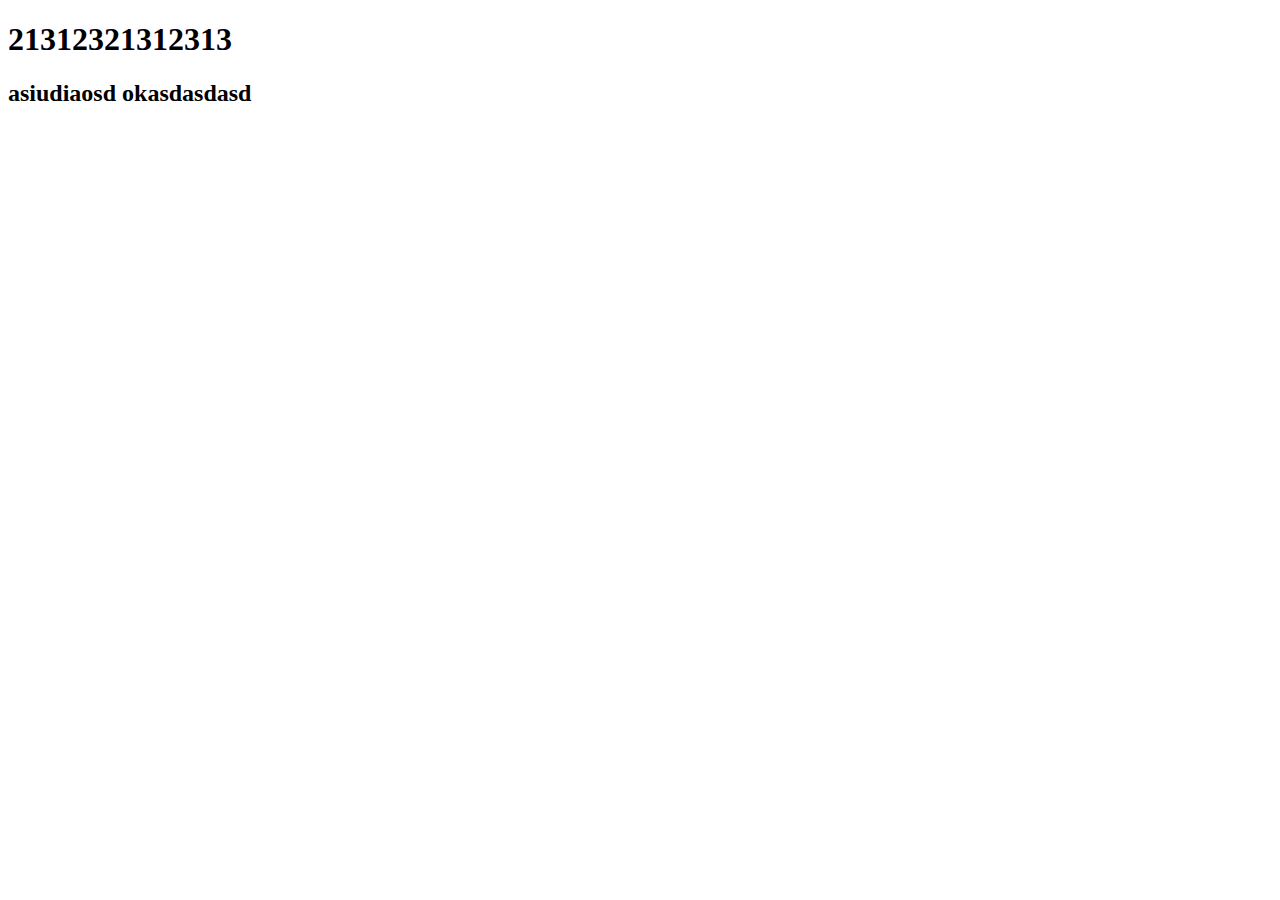
==== index.html @ af3d50e5 "Init project" ====
<!DOCTYPE html>
<html lang="en">
<head>
    <meta charset="UTF-8">
    <meta http-equiv="X-UA-Compatible" content="IE=edge">
    <meta name="viewport" content="width=device-width, initial-scale=1.0">
    <title>Document</title>
</head>
<body>
    <h1>21312321312313</h1>
    <h2>asiudiaosd okasdasdasd</h2>
</body>
</html>
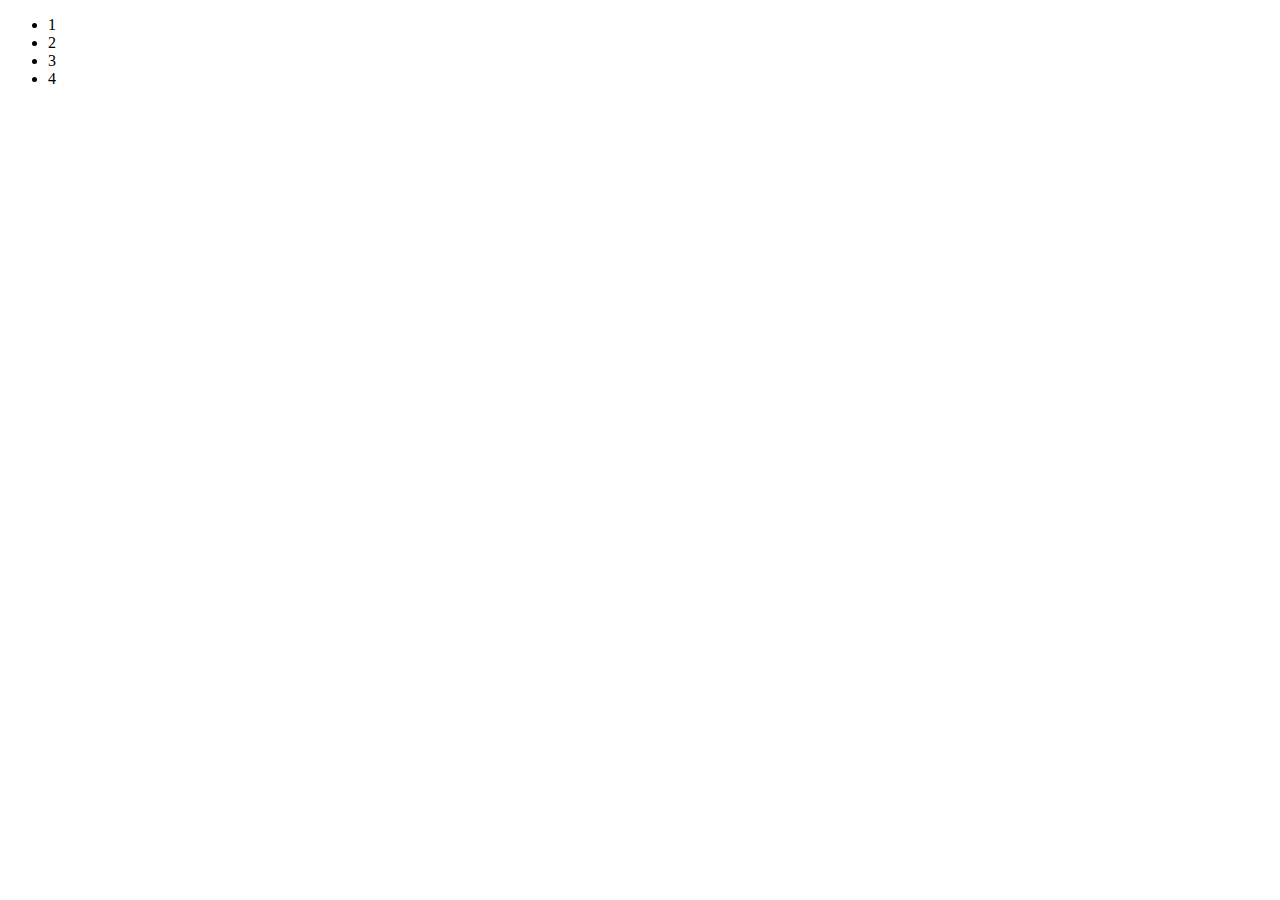
==== commit ae0ea8f7: "update page content" ====
--- a/index.html
+++ b/index.html
@@ -7,7 +7,11 @@
     <title>Document</title>
 </head>
 <body>
-    <h1>21312321312313</h1>
-    <h2>asiudiaosd okasdasdasd</h2>
+    <ul>
+        <li>1</li>
+        <li>2</li>
+        <li>3</li>
+        <li>4</li>
+    </ul>
 </body>
 </html>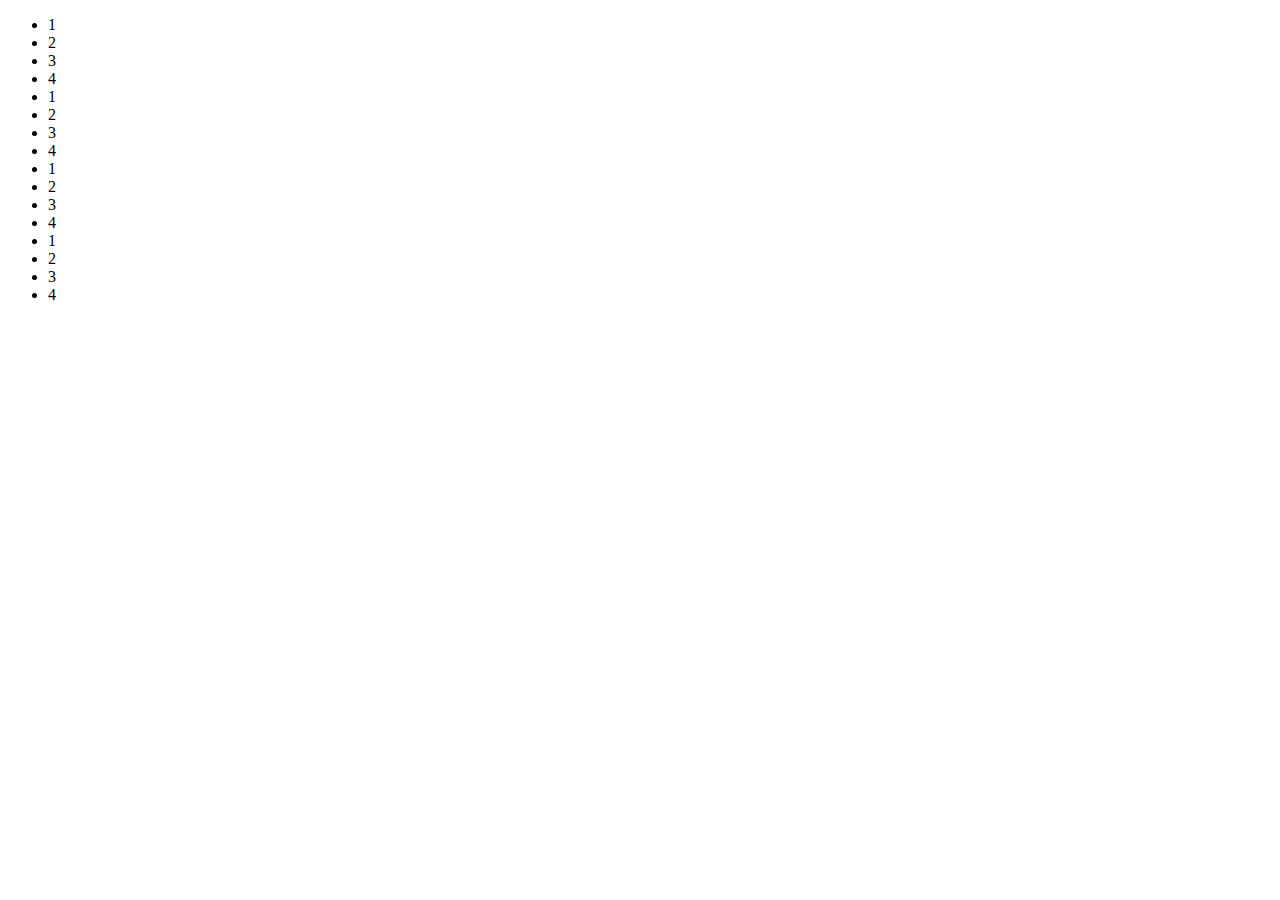
==== commit b5fbac6a: "import more list" ====
--- a/index.html
+++ b/index.html
@@ -12,6 +12,18 @@
         <li>2</li>
         <li>3</li>
         <li>4</li>
+        <li>1</li>
+        <li>2</li>
+        <li>3</li>
+        <li>4</li>
+        <li>1</li>
+        <li>2</li>
+        <li>3</li>
+        <li>4</li>
+        <li>1</li>
+        <li>2</li>
+        <li>3</li>
+        <li>4</li>
     </ul>
 </body>
 </html>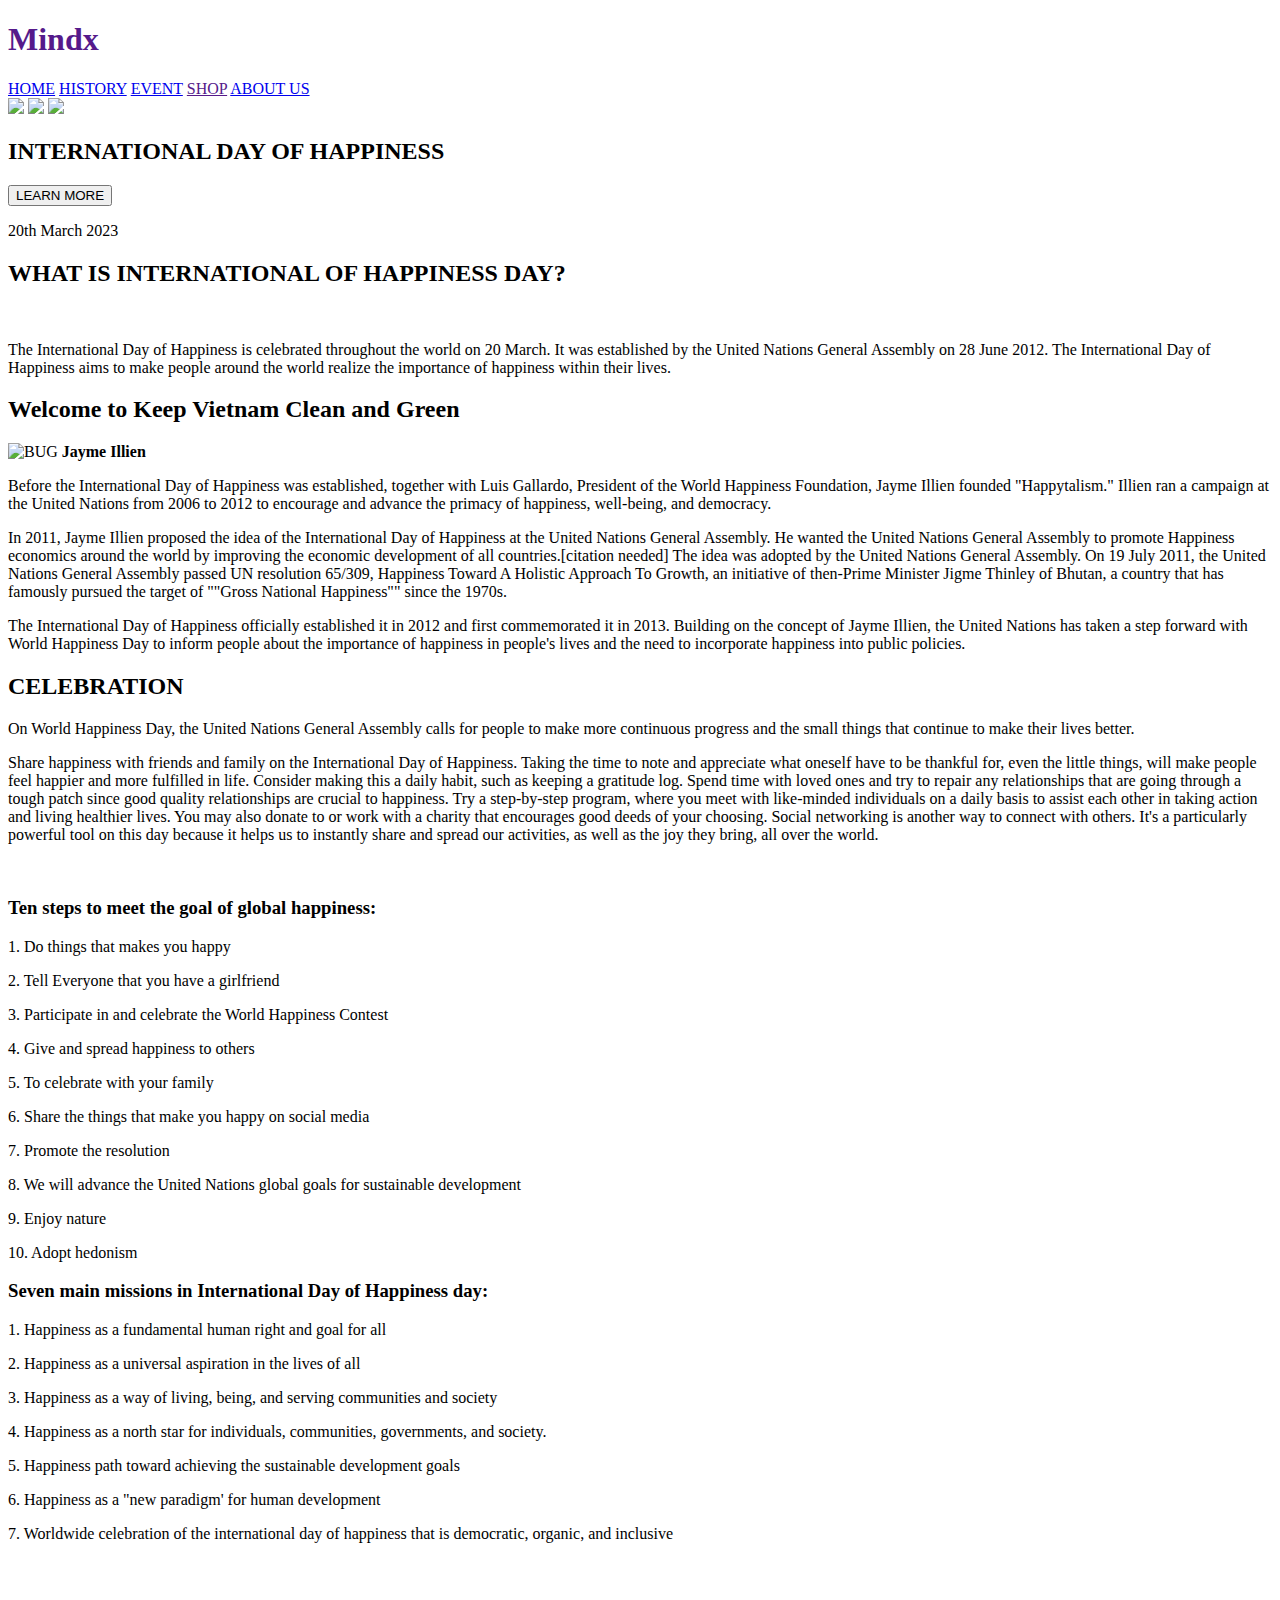
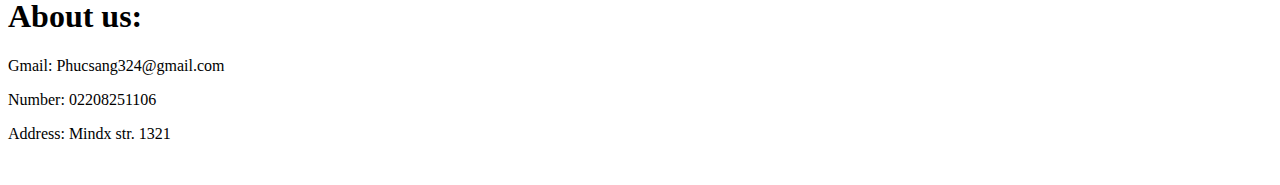
==== commit 166dab60: "change" ====
--- a/index.html
+++ b/index.html
@@ -4,26 +4,222 @@
     <meta charset="UTF-8">
     <meta http-equiv="X-UA-Compatible" content="IE=edge">
     <meta name="viewport" content="width=device-width, initial-scale=1.0">
-    <title>Document</title>
+    <link rel="stylesheet" href="Main.css">
+    <title>MAIN</title>
 </head>
 <body>
-    <ul>
-        <li>1</li>
-        <li>2</li>
-        <li>3</li>
-        <li>4</li>
-        <li>1</li>
-        <li>2</li>
-        <li>3</li>
-        <li>4</li>
-        <li>1</li>
-        <li>2</li>
-        <li>3</li>
-        <li>4</li>
-        <li>1</li>
-        <li>2</li>
-        <li>3</li>
-        <li>4</li>
-    </ul>
+    <div id="main_div_menu">
+        <div id="main_menu">
+            <div class="menu">
+                <a style="text-decoration: none;" href="">
+                    <H1 id="MH1">Mindx</H1>
+                </a>
+            </div>
+        
+            <div class="menu">
+                <a class="innerMenu" href="#main_div_menu
+                ">HOME</a>
+                <a class="innerMenu" href="#divPhar2">HISTORY</a>
+                <a class="innerMenu" href="#divPhar3">EVENT</a>
+                <a class="innerMenu" href="">SHOP</a>
+                <a class="innerMenu" href="#end-div">ABOUT US</a>
+            </div>
+        </div>
+
+        <div id="backgroundIMG">
+            <div class="slideshow">
+                <img src="IMGS/pic1.jpg" />
+                <img src="IMGS/pic2.jpg" />
+                <img src="IMGS/pic3.jpg" />
+            </div>
+            <div id ="Tittle">
+                <H2>INTERNATIONAL DAY OF HAPPINESS</H2>
+                <a href="#style_4_DP1"><button id="btn_learnM" type="button">LEARN MORE</button></a>
+                <p>20th March 2023</p>
+            </div>
+        </div>
+    </div>
+
+    <div class="displayF">
+        <div class="sun2"></div>
+        <div class="sun1"></div>
+        <div class="sun2"></div>
+    </div>
+
+
+    <div id="style_4_DP1">
+        <div id="divPhar1">
+            <H2 id="hh2">WHAT IS INTERNATIONAL OF HAPPINESS DAY?</H2>
+            <div class="phar1">
+                <img src="IMGS/International day of happiness.png" alt="">
+            </div>
+        
+            <div class="phar1">
+              <p>The International Day of Happiness is celebrated throughout the world on 20 March. It was established by the United Nations General Assembly on 28 June 2012. The International Day of Happiness aims to make people around the world realize the importance of happiness within their lives.</p>
+            </div>
+        </div>
+    </div>
+
+    <div class="displayF">
+        <div class="sun2"></div>
+        <div class="sun1"></div>
+        <div class="sun2"></div>
+    </div>
+
+    <div id="divPhar2">
+        <H2 id="h2history">Welcome to Keep Vietnam Clean and Green</H2>
+
+        <div id="displayH">
+
+            <div id="styleH-IMG">
+                <img src="IMGS/history.jpg" alt="BUG">
+                <B>Jayme Illien</B>
+            </div>
+
+
+            <div id="wall"></div>
+            <div id="Pbox">
+               <div id="mini-Pbox">
+                   <p> Before the International Day of Happiness was established, together with Luis Gallardo, President of the World Happiness Foundation, Jayme Illien founded "Happytalism." Illien ran a campaign at the United Nations from 2006 to 2012 to encourage and advance the primacy of happiness, well-being, and democracy.</p>
+
+                   <p>In 2011, Jayme Illien proposed the idea of the International Day of Happiness at the United Nations General Assembly. He wanted the United Nations General Assembly to promote Happiness economics around the world by improving the economic development of all countries.[citation needed] The idea was adopted by the United Nations General Assembly. On 19 July 2011, the United Nations General Assembly passed UN resolution 65/309, Happiness Toward A Holistic Approach To Growth, an initiative of then-Prime Minister Jigme Thinley of Bhutan, a country that has famously pursued the target of ""Gross National Happiness"" since the 1970s.</p>
+               </div>
+
+               <p>The International Day of Happiness officially established it in 2012 and first commemorated it in 2013. Building on the concept of Jayme Illien, the United Nations has taken a step forward with World Happiness Day to inform people about the importance of happiness in people's lives and the need to incorporate happiness into public policies.</p>
+            </div>
+        </div>
+
+    </div>
+
+    <div class="displayF">
+        <div class="sun2"></div>
+        <div class="sun1"></div>
+        <div class="sun2"></div>
+    </div>
+
+
+    <div id="divPhar3">
+
+        <div id="hh3">
+            <h2>CELEBRATION</h2>
+        </div>
+        
+        <div id="displayC">
+            <p class="PSAME">
+                On World Happiness Day, the United Nations General Assembly  calls for people to make more continuous progress and the small things that continue to make their lives better.
+            </p>
+            <p class="PSAME">
+                Share happiness with friends and family on the International Day of Happiness. Taking the time to note and appreciate what oneself have to be thankful for, even the little things, will make people feel happier and more fulfilled in life. Consider making this a daily habit, such as keeping a gratitude log. Spend time with loved ones and try to repair any relationships that are going through a tough patch since good quality relationships are crucial to happiness. Try a step-by-step program, where you meet with like-minded individuals on a daily basis to assist each other in taking action and living healthier lives. You may also donate to or work with a charity that encourages good deeds of your choosing. Social networking is another way to connect with others. It's a particularly powerful tool on this day because it helps us to instantly share and spread our activities, as well as the joy they bring, all over the world.
+            </p>
+
+            <div class="flexR">
+                <img src="IMGS/nature.jpg" alt="">
+
+
+                <div id="FR">
+                    <h3>
+                        Ten steps to meet the goal of global happiness:
+                    </h3>
+                    <form action="text">
+                        <p>
+                            1. Do things that makes you happy
+                        </p>
+                        <p>
+                            2. Tell Everyone that you have a girlfriend
+                        </p>
+                        <p>
+                            3. Participate in and celebrate the World Happiness Contest
+                        </p>
+                        <p>
+                            4. Give and spread happiness to others
+                        </p>
+                        <p>
+                            5. To celebrate with your family
+                        </p>
+                        <p>
+                            6. Share the things that make you happy on social media
+                        </p>
+                        <p>
+                            7. Promote the resolution
+                        </p>
+                        <p>
+                            8. We will advance the United Nations global goals for sustainable development
+                        </p>
+                        <p>
+                            9. Enjoy nature
+                        </p>
+                        <p>
+                            10. Adopt hedonism
+                        </p>
+                </div>
+
+                </form>
+
+            </div>
+
+
+
+            
+            <div class="flexL">
+                <div id="FL">
+                    <h3>
+                        Seven main missions in International Day of Happiness day:
+                    </h3>
+                    <form action="text">
+                        <p>
+                            1. Happiness as a fundamental human right and goal for all
+
+                        </p>
+                        <p>
+                            2. Happiness as a universal aspiration in the lives of all
+
+                        </p>
+                        <p>
+                            3. Happiness as a way of living, being, and serving communities and society
+
+                        </p>
+                        <p>
+                            4. Happiness as a north star for individuals, communities, governments, and society.
+
+                        </p>
+                        <p>
+                            5. Happiness path toward achieving the sustainable development goals
+
+                        </p>
+                        <p>
+                            6. Happiness as a "new paradigm' for human development
+
+                        </p>
+                        <p>
+                            7. Worldwide celebration of the international day of happiness that is democratic, organic, and inclusive
+
+                        </p>
+                    
+                </div>
+
+                        <img id="set"  src="IMGS/beautiful.png" alt="">
+
+                    </form>
+            </div>
+        </div>
+
+    </div>
+
+    <div class="displayF">
+        <div class="sun2"></div>
+        <div class="sun1"></div>
+        <div class="sun2"></div>
+    </div>
+    <div id="end-div">
+        <div>
+            <h1>About us:</h1>
+            <p>Gmail: Phucsang324@gmail.com</p>
+            <p>Number: 02208251106</p>
+            <p>Address: Mindx str. 1321</address></p>
+        </div>
+        <img src="IMGS/ádasdsa.png" alt="">
+    </div>
+
+    <script src="Main.js"></script>
 </body>
 </html>